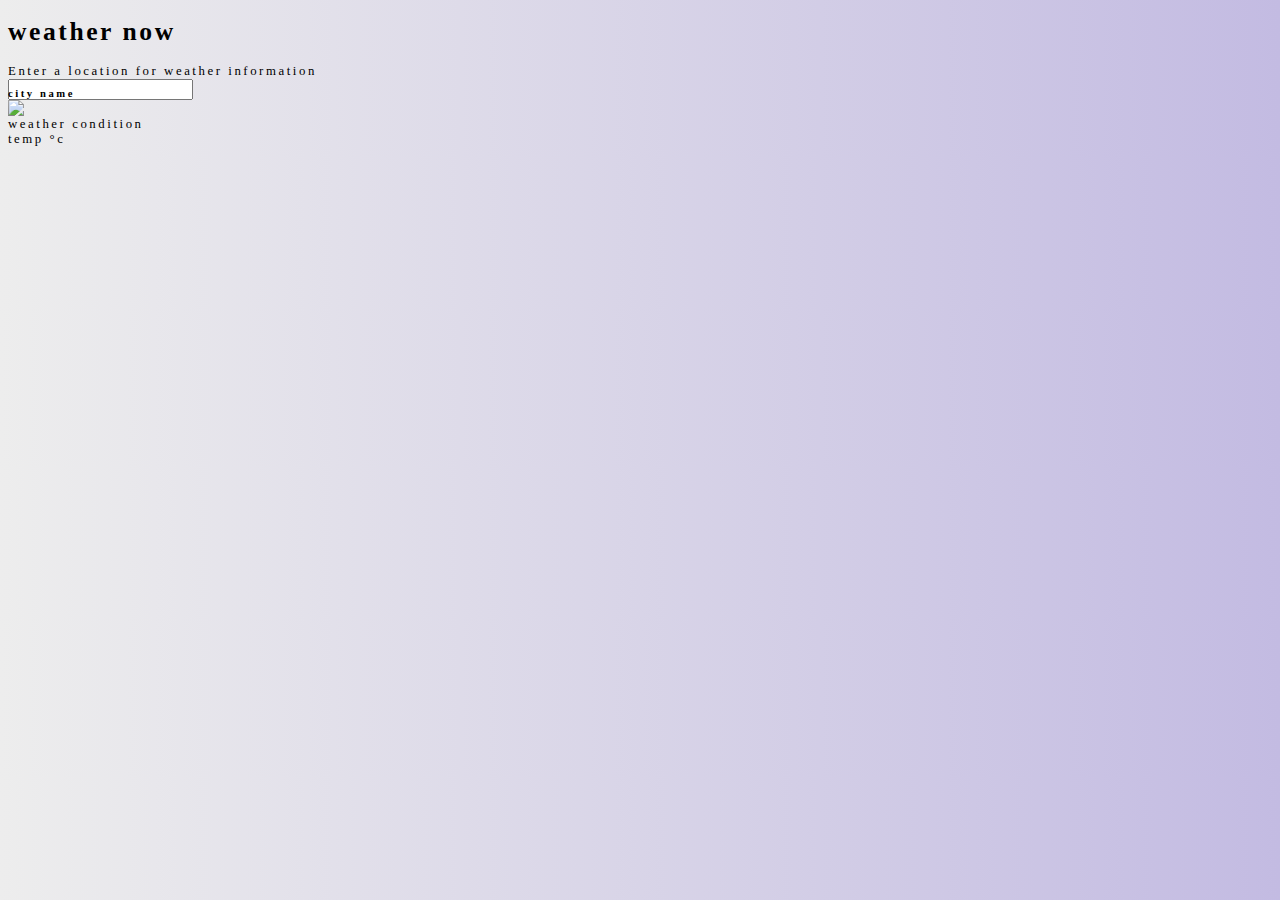
==== index.html @ 0bdd16c1 "initial commit" ====
<!DOCTYPE html>
<html lang="en">
  <head>
    <meta charset="UTF-8" />
    <meta http-equiv="X-UA-Compatible" content="IE=edge" />
    <meta name="viewport" content="width=device-width, initial-scale=1.0" />
    <title>weather</title>
    <link
      href="https://cdn.jsdelivr.net/npm/bootstrap@5.1.3/dist/css/bootstrap.min.css"
      rel="stylesheet"
      integrity="sha384-1BmE4kWBq78iYhFldvKuhfTAU6auU8tT94WrHftjDbrCEXSU1oBoqyl2QvZ6jIW3"
      crossorigin="anonymous"
    />
    <link rel="stylesheet" href="style.css" />
    <script src="scripts/forcast.js" defer></script>
    <script src="scripts/app.js" defer></script>
  </head>

  <body>
    <div class="container my-5 mx-auto">
      <h1 class="text-muted text-center text-uppercase my-5">weather now</h1>
      <form action="" class="changed-location text-center text-muted my-4">
        <label for="city">Enter a location for weather information</label>
        <input type="text" name="city" class="form-control p-4" />
      </form>
      <div class="card shadow-lg rounded d-none">
        <img src="https://via.placeholder.com/400x300" class="time card-img-top" />
        <div class="icon bg-light mx-auto text-center"></div>
        <div class="text-muted text-uppercase text-center details">
          <h5 class="my-3">city name</h5>
          <div class="my-3">weather condition</div>
          <div class="display-4 my-4">
            <span>temp</span>
            <span>&deg;c</span>
          </div>
        </div>
      </div>
    </div>
  </body>
</html>
---- style.css ----
body{
    background: linear-gradient(to right, rgb(237, 237, 237), rgb(195, 187, 226));
    letter-spacing: 0.2em;
    font-size: 0.8em;
}

.container{
    max-width: 400px;
}

.icon{
    position: relative;
    top: -50px;
    border-radius: 50%;
    width: 100px;
    margin-bottom: -50px;
}
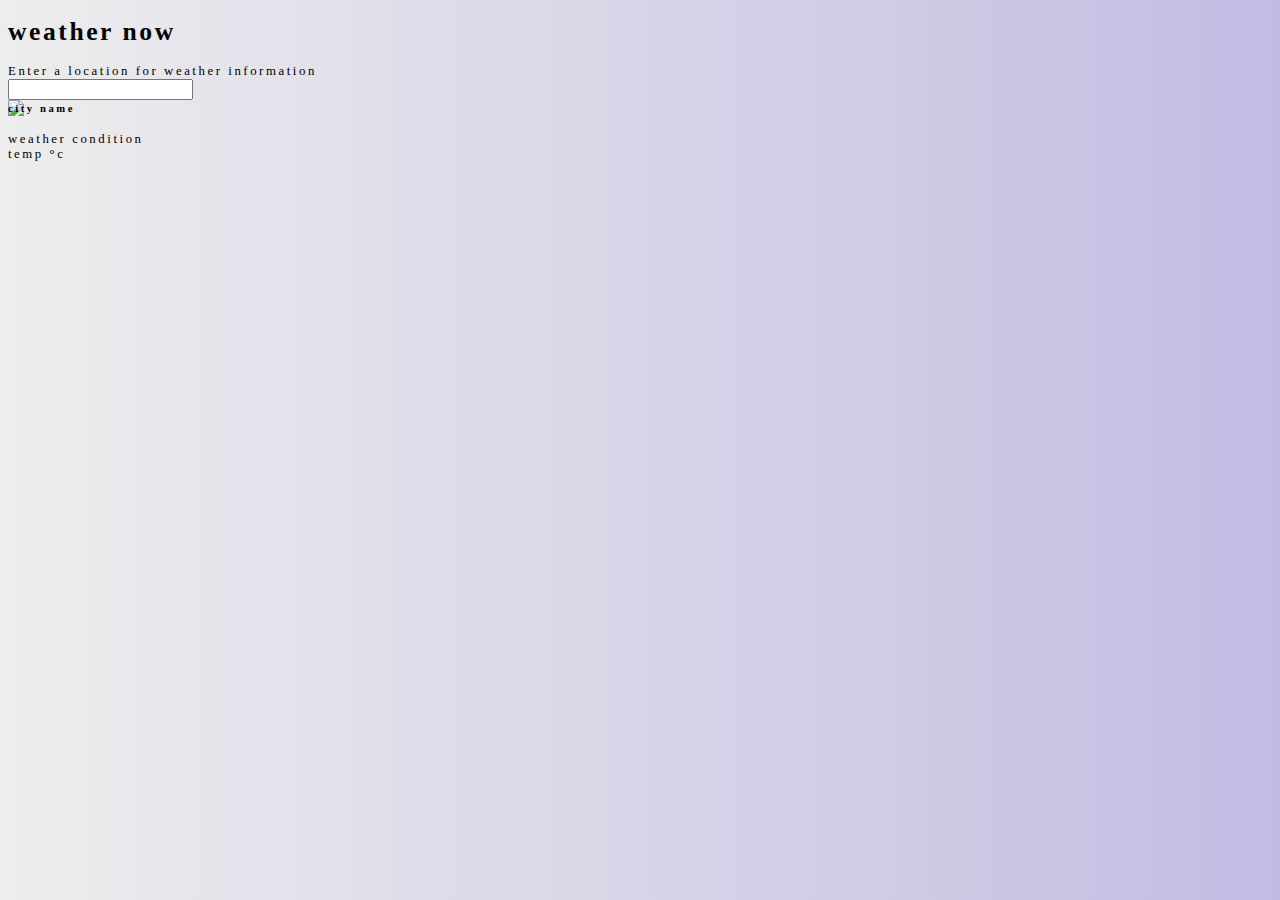
==== commit 1f55b8f8: "initial commit" ====
--- a/index.html
+++ b/index.html
@@ -1,40 +1,42 @@
-<!DOCTYPE html>
-<html lang="en">
-  <head>
-    <meta charset="UTF-8" />
-    <meta http-equiv="X-UA-Compatible" content="IE=edge" />
-    <meta name="viewport" content="width=device-width, initial-scale=1.0" />
-    <title>weather</title>
-    <link
-      href="https://cdn.jsdelivr.net/npm/bootstrap@5.1.3/dist/css/bootstrap.min.css"
-      rel="stylesheet"
-      integrity="sha384-1BmE4kWBq78iYhFldvKuhfTAU6auU8tT94WrHftjDbrCEXSU1oBoqyl2QvZ6jIW3"
-      crossorigin="anonymous"
-    />
-    <link rel="stylesheet" href="style.css" />
-    <script src="scripts/forcast.js" defer></script>
-    <script src="scripts/app.js" defer></script>
-  </head>
-
-  <body>
-    <div class="container my-5 mx-auto">
-      <h1 class="text-muted text-center text-uppercase my-5">weather now</h1>
-      <form action="" class="changed-location text-center text-muted my-4">
-        <label for="city">Enter a location for weather information</label>
-        <input type="text" name="city" class="form-control p-4" />
-      </form>
-      <div class="card shadow-lg rounded d-none">
-        <img src="https://via.placeholder.com/400x300" class="time card-img-top" />
-        <div class="icon bg-light mx-auto text-center"></div>
-        <div class="text-muted text-uppercase text-center details">
-          <h5 class="my-3">city name</h5>
-          <div class="my-3">weather condition</div>
-          <div class="display-4 my-4">
-            <span>temp</span>
-            <span>&deg;c</span>
-          </div>
-        </div>
-      </div>
-    </div>
-  </body>
-</html>
+<!DOCTYPE html>
+<html lang="en">
+  <head>
+    <meta charset="UTF-8" />
+    <meta http-equiv="X-UA-Compatible" content="IE=edge" />
+    <meta name="viewport" content="width=device-width, initial-scale=1.0" />
+    <title>weather</title>
+    <link
+      href="https://cdn.jsdelivr.net/npm/bootstrap@5.1.3/dist/css/bootstrap.min.css"
+      rel="stylesheet"
+      integrity="sha384-1BmE4kWBq78iYhFldvKuhfTAU6auU8tT94WrHftjDbrCEXSU1oBoqyl2QvZ6jIW3"
+      crossorigin="anonymous"
+    />
+    <link rel="stylesheet" href="style.css" />
+    <script src="scripts/forcast.js" defer></script>
+    <script src="scripts/app.js" defer></script>
+  </head>
+
+  <body>
+    <div class="container my-5 mx-auto">
+      <h1 class="text-muted text-center text-uppercase my-5">weather now</h1>
+      <form action="" class="changed-location text-center text-muted my-4">
+        <label for="city">Enter a location for weather information</label>
+        <input type="text" id="city" name="city" class="form-control p-4" />
+      </form>
+      <div class="card shadow-lg rounded d-none">
+        <img src="https://via.placeholder.com/400x300" class="time card-img-top" />
+        <div class="icon bg-light mx-auto text-center">
+          <img src="" alt="" />
+        </div>
+        <div class="text-muted text-uppercase text-center details">
+          <h5 class="my-3">city name</h5>
+          <div class="my-3">weather condition</div>
+          <div class="display-4 my-4">
+            <span>temp</span>
+            <span>&deg;c</span>
+          </div>
+        </div>
+      </div>
+    </div>
+  </body>
+</html>
--- a/style.css
+++ b/style.css
@@ -1,17 +1,17 @@
-body{
-    background: linear-gradient(to right, rgb(237, 237, 237), rgb(195, 187, 226));
-    letter-spacing: 0.2em;
-    font-size: 0.8em;
-}
-
-.container{
-    max-width: 400px;
-}
-
-.icon{
-    position: relative;
-    top: -50px;
-    border-radius: 50%;
-    width: 100px;
-    margin-bottom: -50px;
+body{
+    background: linear-gradient(to right, rgb(237, 237, 237), rgb(195, 187, 226));
+    letter-spacing: 0.2em;
+    font-size: 0.8em;
+}
+
+.container{
+    max-width: 400px;
+}
+
+.icon{
+    position: relative;
+    top: -50px;
+    border-radius: 50%;
+    width: 100px;
+    margin-bottom: -50px;
 }